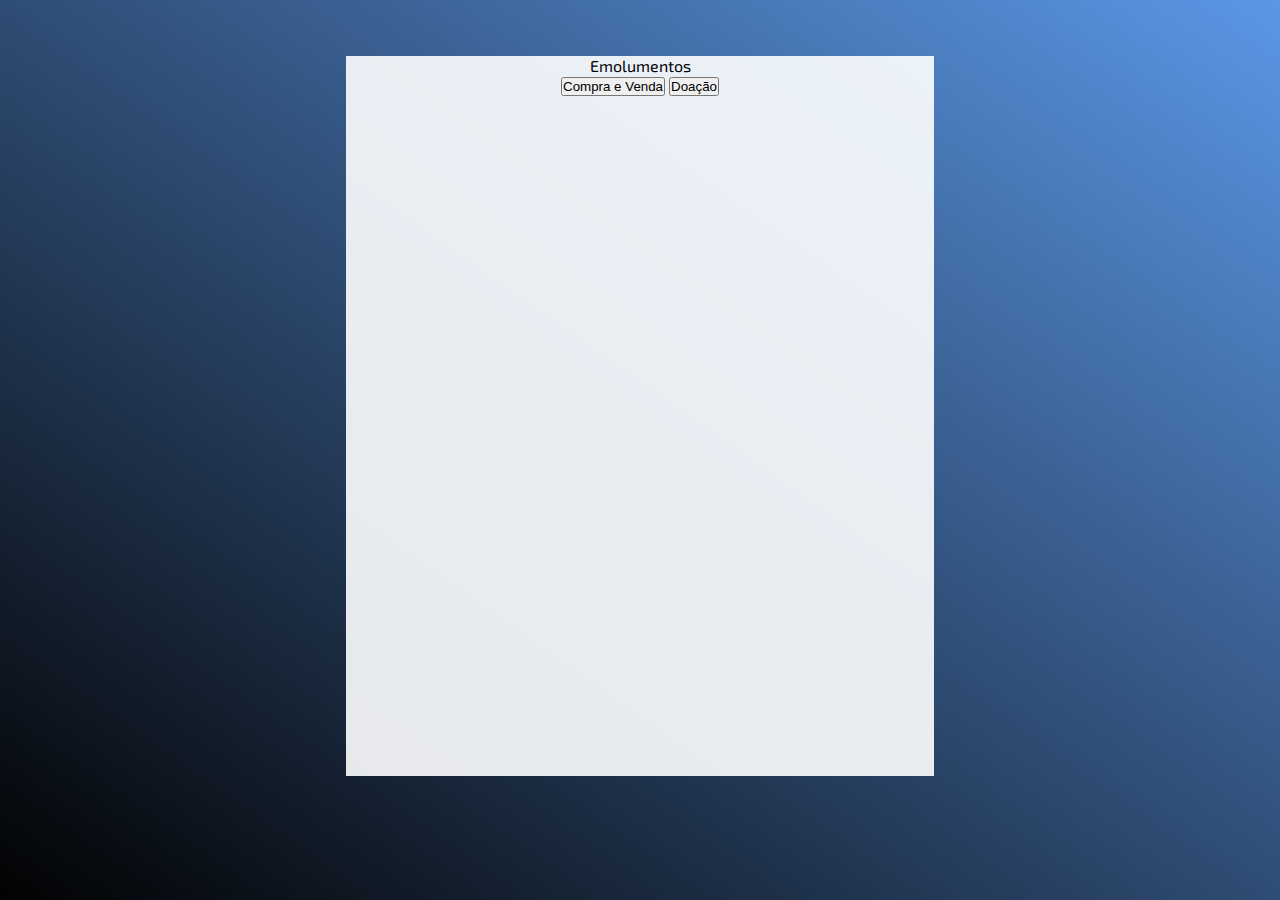
==== index.html @ c6435ce2 "Add donation" ====
<!DOCTYPE html>
<html lang="en">
  <head>
    <meta charset="UTF-8" />
    <meta name="viewport" content="width=device-width, initial-scale=1.0" />
    <title>Emolumentos</title>
    <link rel="stylesheet" href="./style.css" />
    <style>
      @import url("https://fonts.googleapis.com/css2?family=Exo+2:ital@1&display=swap");
    </style>
  </head>
  <body>
    <div class="top">
      <p>Emolumentos</p>
      <button onclick="redirecionarParaCompraeVenda()">Compra e Venda</button>

      <button onclick="redirecionarParaDoacao()">Doação</button>
    </div>

    <!-- Mova a inclusão do script para após os botões -->
    <script src="./script.js"></script>
    <script
      async
      src="https://pagead2.googlesyndication.com/pagead/js/adsbygoogle.js?client=ca-pub-2125012810992891"
      crossorigin="anonymous"
    ></script>
  </body>
</html>
---- style.css ----
:root {
  font-family: "Exo 2", sans-serif;
}

* {
  margin: 0;
  padding: 0;
  box-sizing: border-box;
}

html,
body {
  min-height: 100%;
}

body {
  margin: 56px auto 0;
  background: linear-gradient(to top right, #020202, #5b97e6) no-repeat;
  max-width: 588px;
}

.top {
  background: #fdfeffe7;
  height: 80vh;
  width: 100%;
  overflow: hidden;
  text-align: center;
}

.doc1,
.tab {
  width: 100%;
  max-width: 588px;
  margin: 0 0 56px;
  padding: 0 24px;
  font-weight: 500;
  line-height: 24px;
  margin-top: 8px;
}

table {
  border-collapse: collapse;
  width: 100%;
  font-weight: normal;
  border-radius: 8px;
}

th,
td {
  border: 1px solid black;
  text-align: center;
  padding: 8px;
  margin: 0 auto 8px;
  font-weight: 500;
  line-height: 24px;
}

.container {
  width: 100%;
  max-width: 588px;
  margin: 0 0 56px;
  padding: 0 24px;
  font-weight: 500;
  line-height: 24px;
  margin-top: 8px;
}
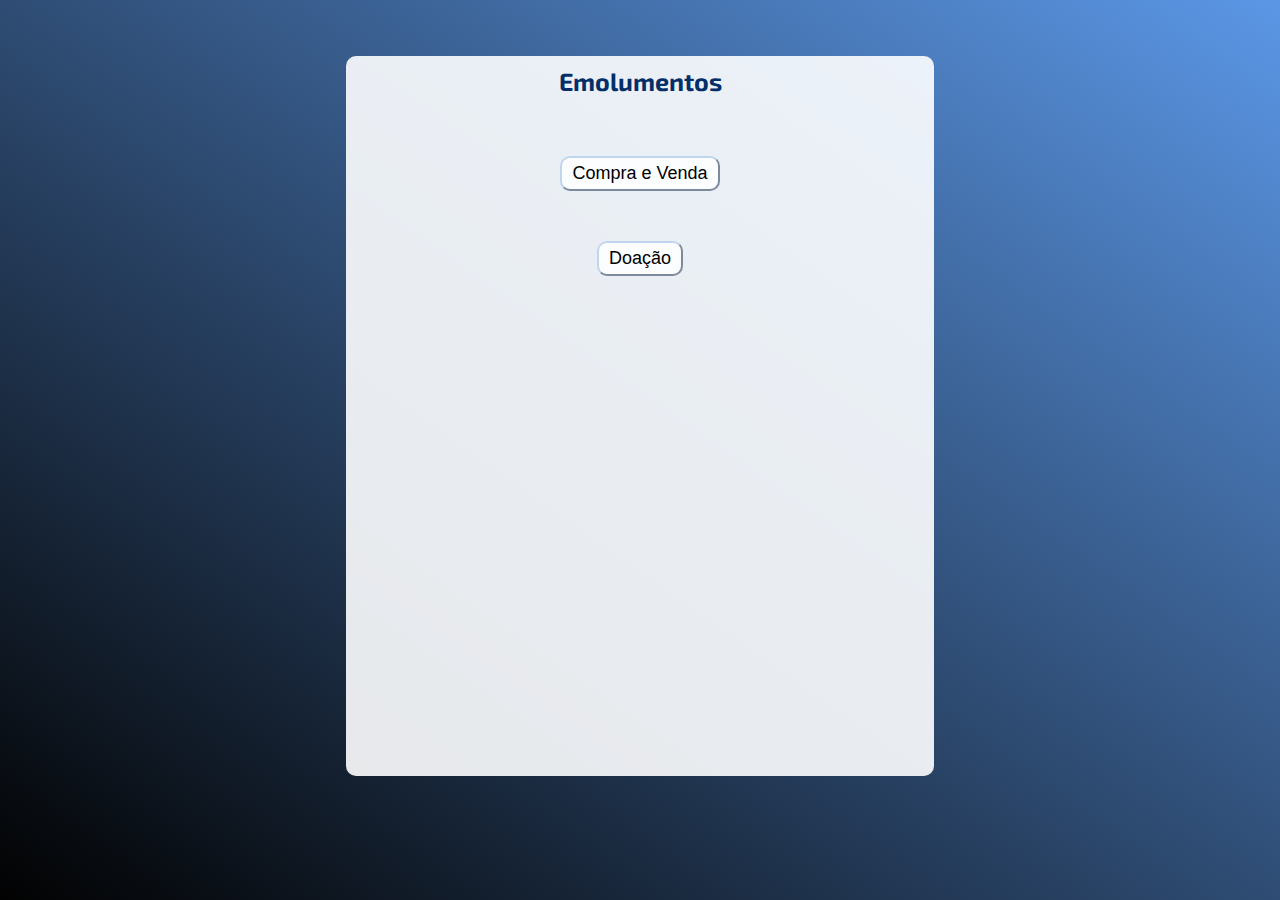
==== commit 6f76bfae: "add buttons" ====
--- a/index.html
+++ b/index.html
@@ -10,14 +10,20 @@
     </style>
   </head>
   <body>
-    <div class="top">
-      <p>Emolumentos</p>
-      <button onclick="redirecionarParaCompraeVenda()">Compra e Venda</button>
+    <div class="conteiner">
+      <div class="buttons">
+        <div class="top">
+          <div class="emolumentos">Emolumentos</div>
+          <button onclick="redirecionarParaCompraeVenda()" id="buy">
+            Compra e Venda
+          </button>
 
-      <button onclick="redirecionarParaDoacao()">Doação</button>
+          <button onclick="redirecionarParaDoacao()" id="donation">
+            Doação
+          </button>
+        </div>
+      </div>
     </div>
-
-    <!-- Mova a inclusão do script para após os botões -->
     <script src="./script.js"></script>
     <script
       async
--- a/style.css
+++ b/style.css
@@ -15,16 +15,8 @@
 
 body {
   margin: 56px auto 0;
+  max-width: 588px;
   background: linear-gradient(to top right, #020202, #5b97e6) no-repeat;
-  max-width: 588px;
-}
-
-.top {
-  background: #fdfeffe7;
-  height: 80vh;
-  width: 100%;
-  overflow: hidden;
-  text-align: center;
 }
 
 .doc1,
@@ -36,6 +28,14 @@
   font-weight: 500;
   line-height: 24px;
   margin-top: 8px;
+}
+
+.top {
+  background: #fdfeffe7;
+  height: 80vh;
+  overflow: hidden;
+  text-align: center;
+  border-radius: 10px;
 }
 
 table {
@@ -56,11 +56,31 @@
 }
 
 .container {
-  width: 100%;
-  max-width: 588px;
-  margin: 0 0 56px;
-  padding: 0 24px;
-  font-weight: 500;
-  line-height: 24px;
-  margin-top: 8px;
+  display: flex;
+  flex-direction: column;
+  align-items: center;
+  justify-content: center;
+  height: 100vh;
 }
+
+.emolumentos {
+  font-size: 25px;
+  font-weight: bold;
+  margin: 10px 200px;
+  color: #022f69;
+}
+
+.buttons {
+  display: flex;
+  flex-direction: column;
+  gap: 10px;
+}
+
+button {
+  font-size: 18px;
+  padding: 5px 10px;
+  margin: 50px 200px 0;
+  border-radius: 10px;
+  border-color: #c1d5f0;
+  background: #fdfeffe7;
+}
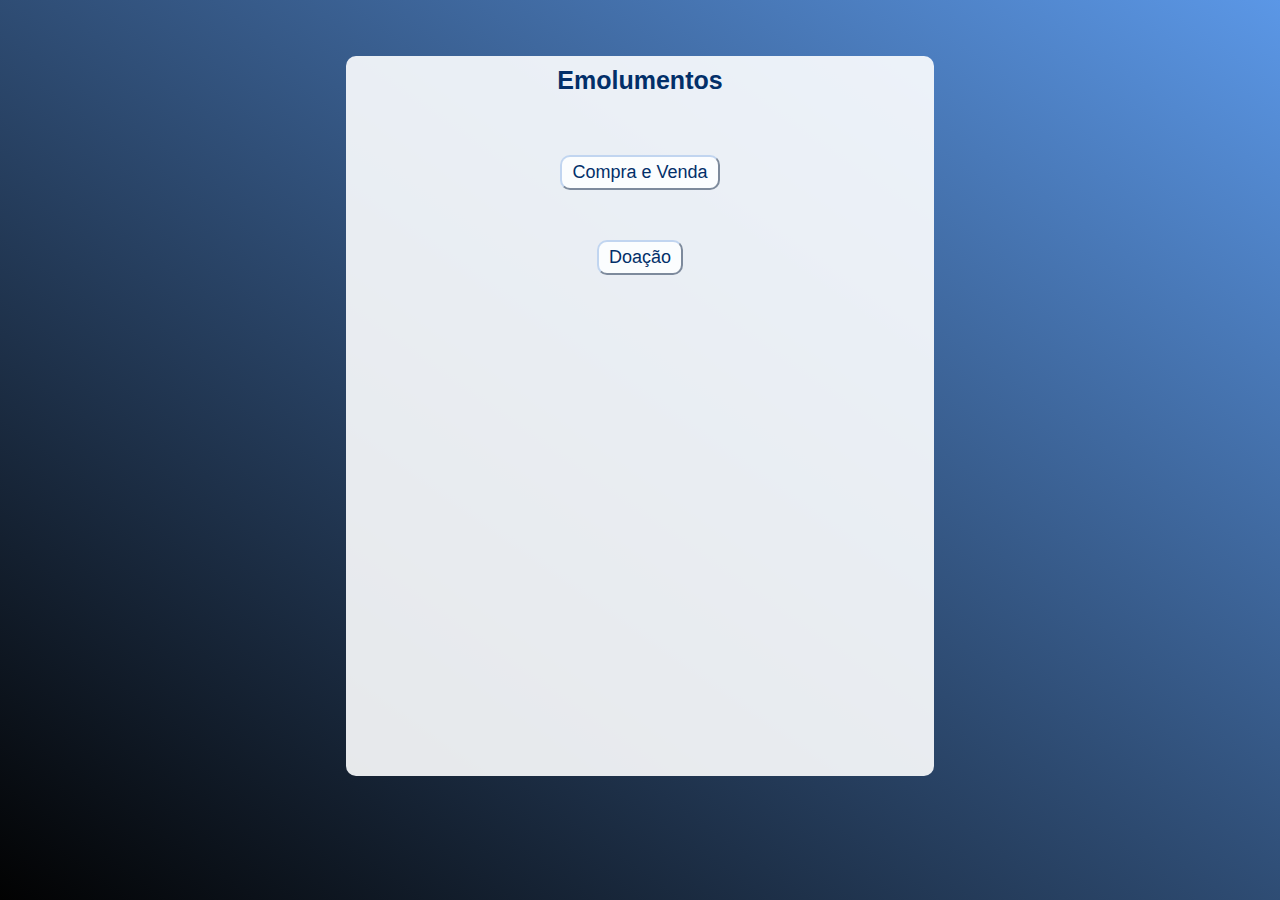
==== commit 335cf838: "Version 1.0.1" ====
--- a/index.html
+++ b/index.html
@@ -5,10 +5,7 @@
     <meta name="viewport" content="width=device-width, initial-scale=1.0" />
     <title>Emolumentos</title>
     <link rel="stylesheet" href="./style.css" />
-    <style>
-      @import url("https://fonts.googleapis.com/css2?family=Exo+2:ital@1&display=swap");
-    </style>
-  </head>
+    </head>
   <body>
     <div class="conteiner">
       <div class="buttons">
--- a/style.css
+++ b/style.css
@@ -19,7 +19,6 @@
   background: linear-gradient(to top right, #020202, #5b97e6) no-repeat;
 }
 
-.doc1,
 .tab {
   width: 100%;
   max-width: 588px;
@@ -41,20 +40,23 @@
 table {
   border-collapse: collapse;
   width: 100%;
-  font-weight: normal;
-  border-radius: 8px;
+  font-family: "Exo 2", sans-serif;
 }
 
 th,
 td {
-  border: 1px solid black;
+  border: 1px solid #022f69;
   text-align: center;
   padding: 8px;
   margin: 0 auto 8px;
   font-weight: 500;
   line-height: 24px;
+  color: #022f69;
 }
-
+input {
+  border-radius: 5px;
+  border-color: #022f69;
+}
 .container {
   display: flex;
   flex-direction: column;
@@ -83,4 +85,26 @@
   border-radius: 10px;
   border-color: #c1d5f0;
   background: #fdfeffe7;
+  color: #022f69;
 }
+
+h2 {
+  color: #022f69;
+  margin: 10px;
+}
+.doc1 {
+  margin: 10px 20px 50px;
+  color: #022f69;
+  font-size: 18px;
+}
+option {
+  font-family: "Exo 2", sans-serif;
+  color: #022f69;
+}
+select {
+  font-family: "Exo 2", sans-serif;
+  color: #022f69;
+  border-color: #022f69;
+  border-radius: 5px;
+}
+@import url("https://fonts.googleapis.com/css2?family=Exo+2:ital@1&display=swap");
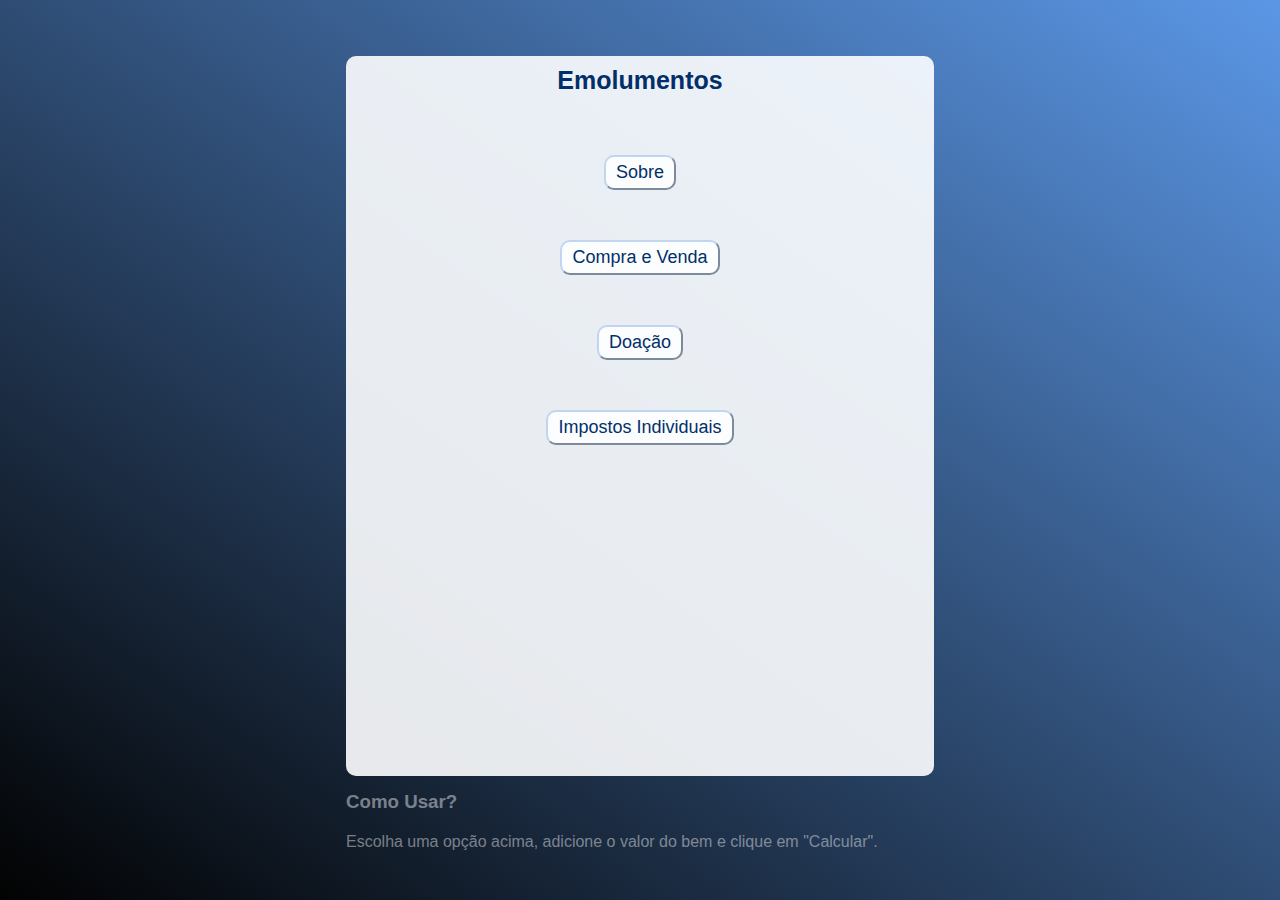
==== commit 795a7b8c: "New functions completed" ====
--- a/index.html
+++ b/index.html
@@ -1,16 +1,26 @@
 <!DOCTYPE html>
-<html lang="en">
+<html lang="pt-br">
   <head>
     <meta charset="UTF-8" />
     <meta name="viewport" content="width=device-width, initial-scale=1.0" />
-    <title>Emolumentos</title>
     <link rel="stylesheet" href="./style.css" />
-    </head>
+    <title>Emolumentos SC</title>
+    <link rel="icon" href="./assets/bg.png" />
+    <script
+      async
+      src="https://pagead2.googlesyndication.com/pagead/js/adsbygoogle.js?client=ca-pub-2125012810992891"
+      crossorigin="anonymous"
+    ></script>
+    <meta name="google-adsense-account" content="ca-pub-2125012810992891" />
+  </head>
   <body>
     <div class="conteiner">
       <div class="buttons">
         <div class="top">
           <div class="emolumentos">Emolumentos</div>
+
+          <button onclick="redirecionarParaSobre()" id="about">Sobre</button>
+          
           <button onclick="redirecionarParaCompraeVenda()" id="buy">
             Compra e Venda
           </button>
@@ -18,14 +28,19 @@
           <button onclick="redirecionarParaDoacao()" id="donation">
             Doação
           </button>
+
+          <button onclick="redirecionarParaImposto()" id="tax">
+            Impostos Individuais
+          </button>
+          
         </div>
+        <h3>Como Usar?</h3>
+        <p>
+          Escolha uma opção acima, adicione o valor do bem e clique em
+          "Calcular".
+        </p>
       </div>
     </div>
     <script src="./script.js"></script>
-    <script
-      async
-      src="https://pagead2.googlesyndication.com/pagead/js/adsbygoogle.js?client=ca-pub-2125012810992891"
-      crossorigin="anonymous"
-    ></script>
   </body>
 </html>
--- a/style.css
+++ b/style.css
@@ -87,10 +87,32 @@
   background: #fdfeffe7;
   color: #022f69;
 }
+h1 {
+  color: #022f69;
+  margin: 10px;
+}
+.welcome {
+  color: #022f69;
+  margin: 30px;
+  text-align: justify;
+}
+
+p {
+  color: #fdfeff71;
+  margin: 5px 0;
+}
 
 h2 {
   color: #022f69;
-  margin: 10px;
+  margin: 5px;
+}
+h3 {
+  color: #fdfeff71;
+  margin: 5px 0px;
+}
+h4 {
+  color: #fdfeff71;
+  margin: 5px 0px;
 }
 .doc1 {
   margin: 10px 20px 50px;
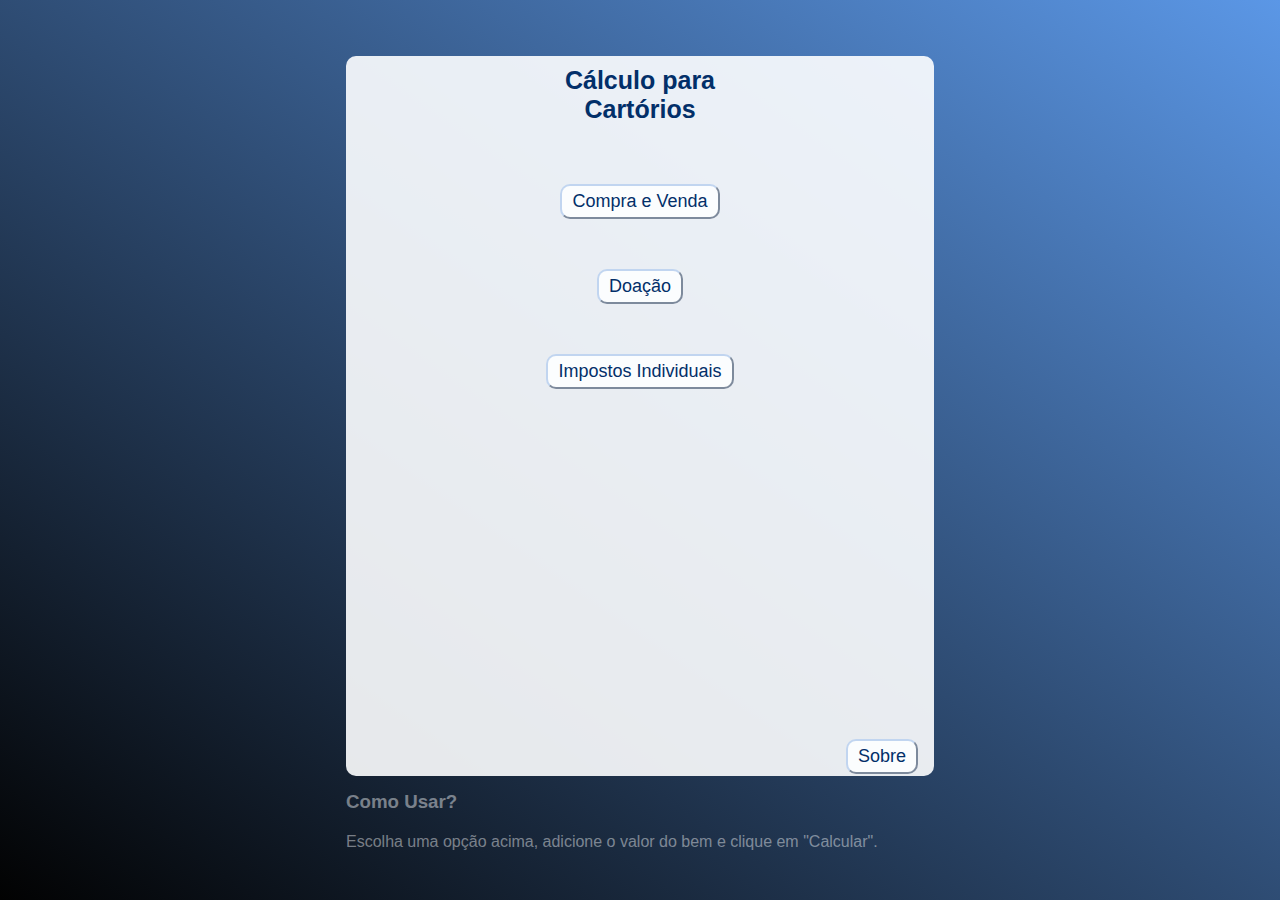
==== commit 5e61a6c5: "Version 1.1" ====
--- a/index.html
+++ b/index.html
@@ -11,16 +11,18 @@
       src="https://pagead2.googlesyndication.com/pagead/js/adsbygoogle.js?client=ca-pub-2125012810992891"
       crossorigin="anonymous"
     ></script>
+    <script src="./script.js"></script>
     <meta name="google-adsense-account" content="ca-pub-2125012810992891" />
   </head>
   <body>
+    <div class="initial"></div>    
     <div class="conteiner">
       <div class="buttons">
         <div class="top">
-          <div class="emolumentos">Emolumentos</div>
+          <div class="emolumentos">Cálculo para Cartórios</div>
 
-          <button onclick="redirecionarParaSobre()" id="about">Sobre</button>
-          
+         
+
           <button onclick="redirecionarParaCompraeVenda()" id="buy">
             Compra e Venda
           </button>
@@ -32,8 +34,9 @@
           <button onclick="redirecionarParaImposto()" id="tax">
             Impostos Individuais
           </button>
-          
+          <button onclick="redirecionarParaSobre()" id="about">Sobre</button>
         </div>
+        
         <h3>Como Usar?</h3>
         <p>
           Escolha uma opção acima, adicione o valor do bem e clique em
@@ -41,6 +44,5 @@
         </p>
       </div>
     </div>
-    <script src="./script.js"></script>
   </body>
 </html>
--- a/style.css
+++ b/style.css
@@ -87,6 +87,10 @@
   background: #fdfeffe7;
   color: #022f69;
 }
+
+#about {
+  margin: 350px 500px;
+}
 h1 {
   color: #022f69;
   margin: 10px;
@@ -129,4 +133,10 @@
   border-color: #022f69;
   border-radius: 5px;
 }
+
+#social-links {
+  display: flex;
+  padding: 100px;
+}
+
 @import url("https://fonts.googleapis.com/css2?family=Exo+2:ital@1&display=swap");
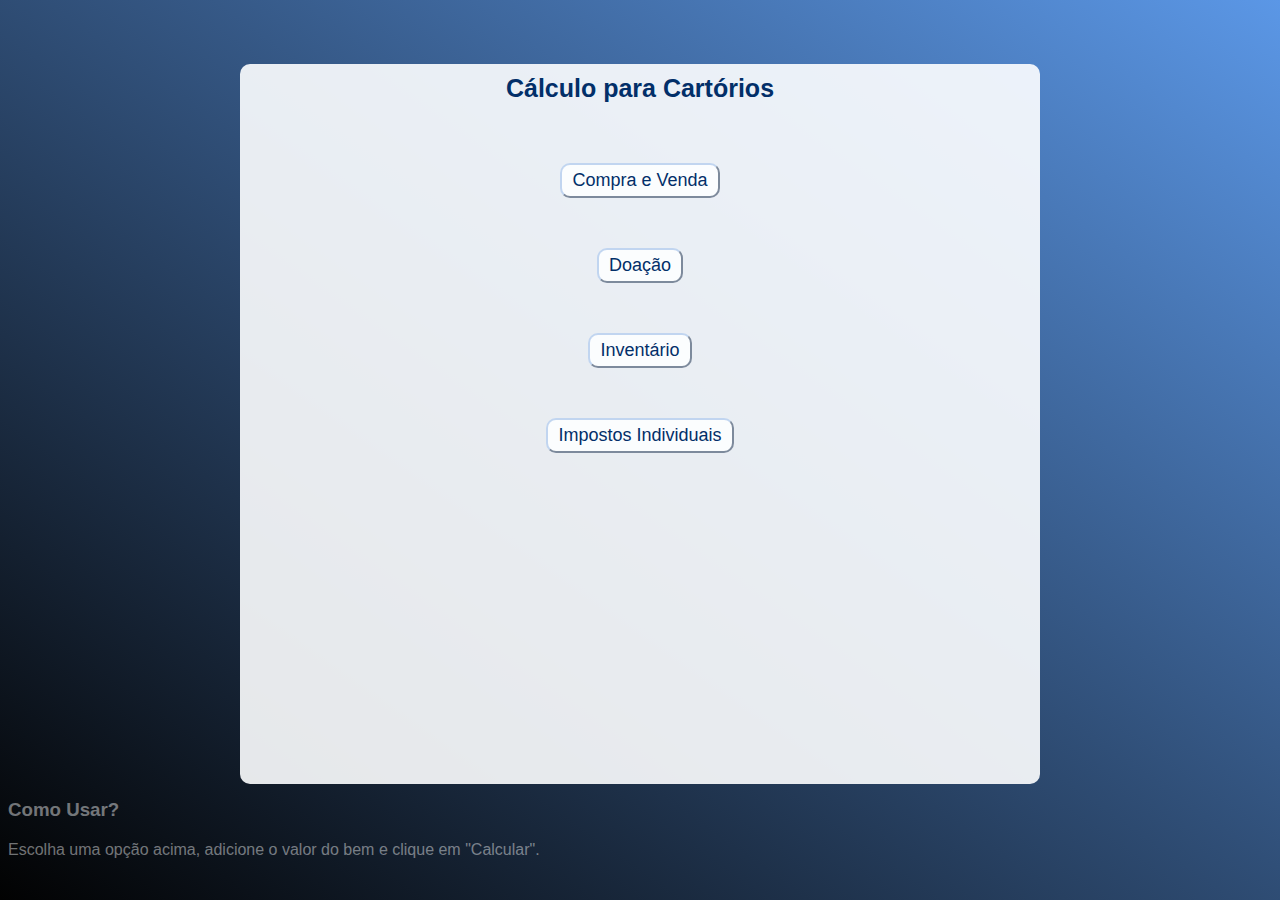
==== commit 74c0c905: "bug fixed" ====
--- a/index.html
+++ b/index.html
@@ -32,8 +32,13 @@
           </button>
 
           <button onclick="redirecionarParaImposto()" id="tax">
+            Inventário
+          </button>
+
+          <button onclick="redirecionarParaImposto()" id="tax">
             Impostos Individuais
           </button>
+          
           <button onclick="redirecionarParaSobre()" id="about">Sobre</button>
         </div>
         
--- a/style.css
+++ b/style.css
@@ -3,8 +3,6 @@
 }
 
 * {
-  margin: 0;
-  padding: 0;
   box-sizing: border-box;
 }
 
@@ -14,27 +12,27 @@
 }
 
 body {
+  background: linear-gradient(to top right, #020202, #5b97e6) no-repeat;
+}
+
+.top {
   margin: 56px auto 0;
-  max-width: 588px;
-  background: linear-gradient(to top right, #020202, #5b97e6) no-repeat;
+  max-width: 800px;
+  background: #fdfeffe7;
+  height: 80vh;
+  overflow: hidden;
+  text-align: center;
+  border-radius: 10px;
 }
 
 .tab {
   width: 100%;
-  max-width: 588px;
+  max-width: 800px;
   margin: 0 0 56px;
   padding: 0 24px;
   font-weight: 500;
   line-height: 24px;
   margin-top: 8px;
-}
-
-.top {
-  background: #fdfeffe7;
-  height: 80vh;
-  overflow: hidden;
-  text-align: center;
-  border-radius: 10px;
 }
 
 table {
@@ -89,7 +87,7 @@
 }
 
 #about {
-  margin: 350px 500px;
+  margin: 375px 700px;
 }
 h1 {
   color: #022f69;
@@ -134,9 +132,11 @@
   border-radius: 5px;
 }
 
-#social-links {
-  display: flex;
-  padding: 100px;
+.social-links {
+  margin: 0;
+  max-width: 18px;
+  background-color: #fafafa;
+  border-radius: 8px;
 }
 
 @import url("https://fonts.googleapis.com/css2?family=Exo+2:ital@1&display=swap");
